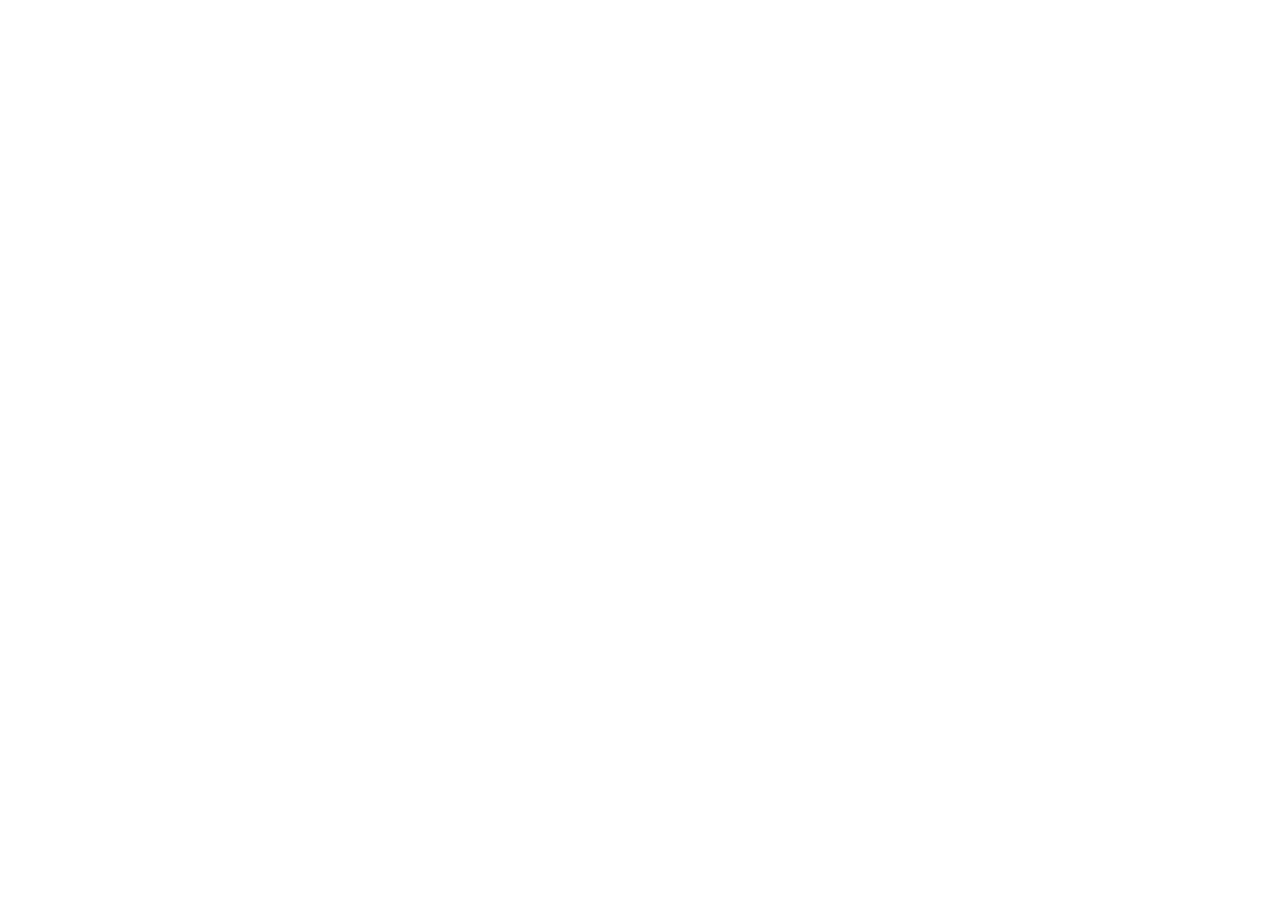
==== index.html @ ff2843fb "initial" ====
<!DOCTYPE html>
<head>
    <meta charset="UTF-8">

    <!-- link other files -->
    <link rel="stylesheet" href="main.css">
    <sript src="main.js"></sript>
</head>

<body>
    <!-- visible stuff -->
</body>
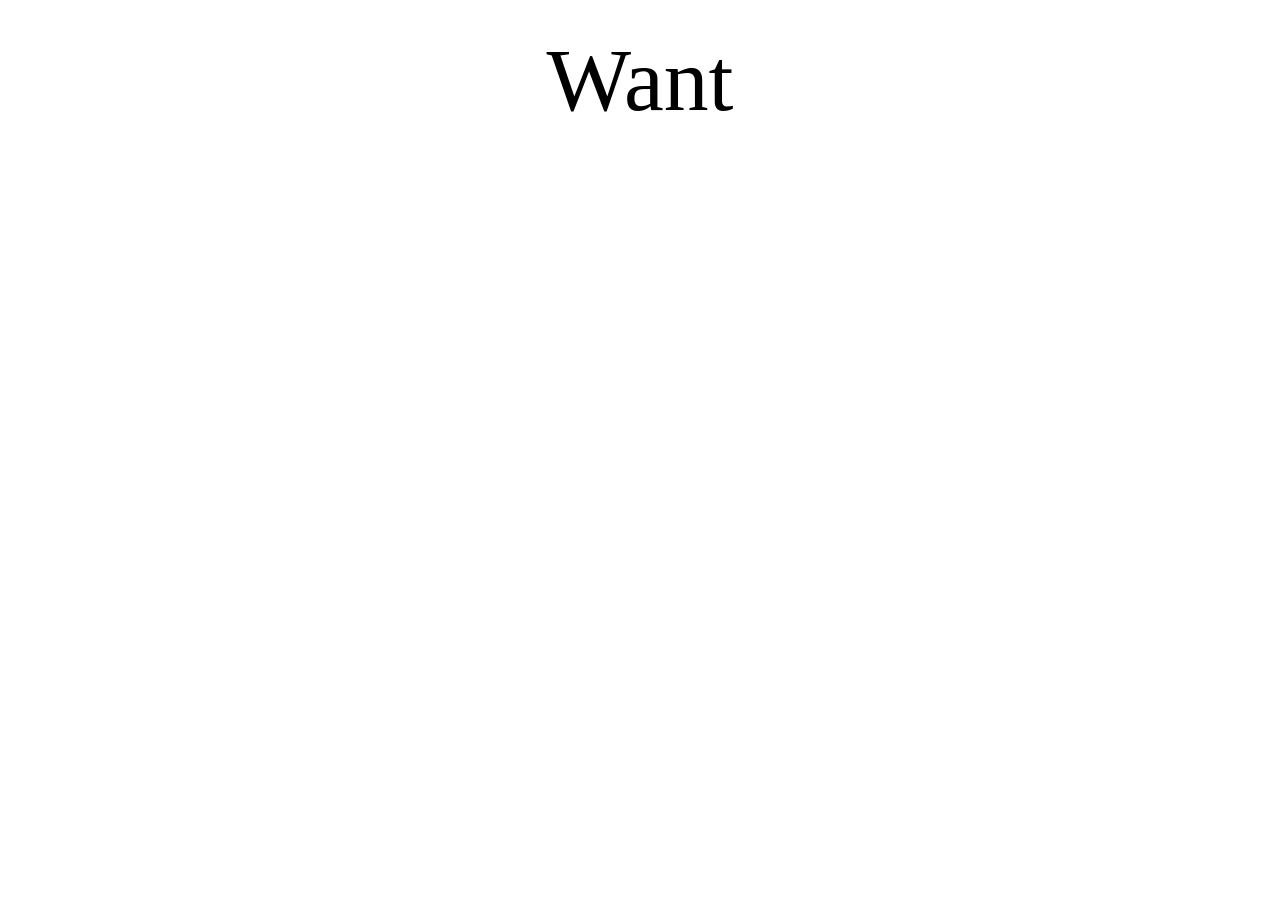
==== commit e3e473eb: "aefeaf" ====
--- a/index.html
+++ b/index.html
@@ -1,12 +1,13 @@
 <!DOCTYPE html>
 <head>
     <meta charset="UTF-8">
+    <title>Rerouting...</title>
+</head>
+<body>
+    <script>
+        window.location.href="introduction/index.html"
+    </script>
+</body>
 
-    <!-- link other files -->
-    <link rel="stylesheet" href="main.css">
-    <sript src="main.js"></sript>
-</head>
-
-<body>
-    <!-- visible stuff -->
-</body>+<!-- exists only to rerout to directory: introduction -->
+<!-- no, i do not care in the slighest that this has no point -->
